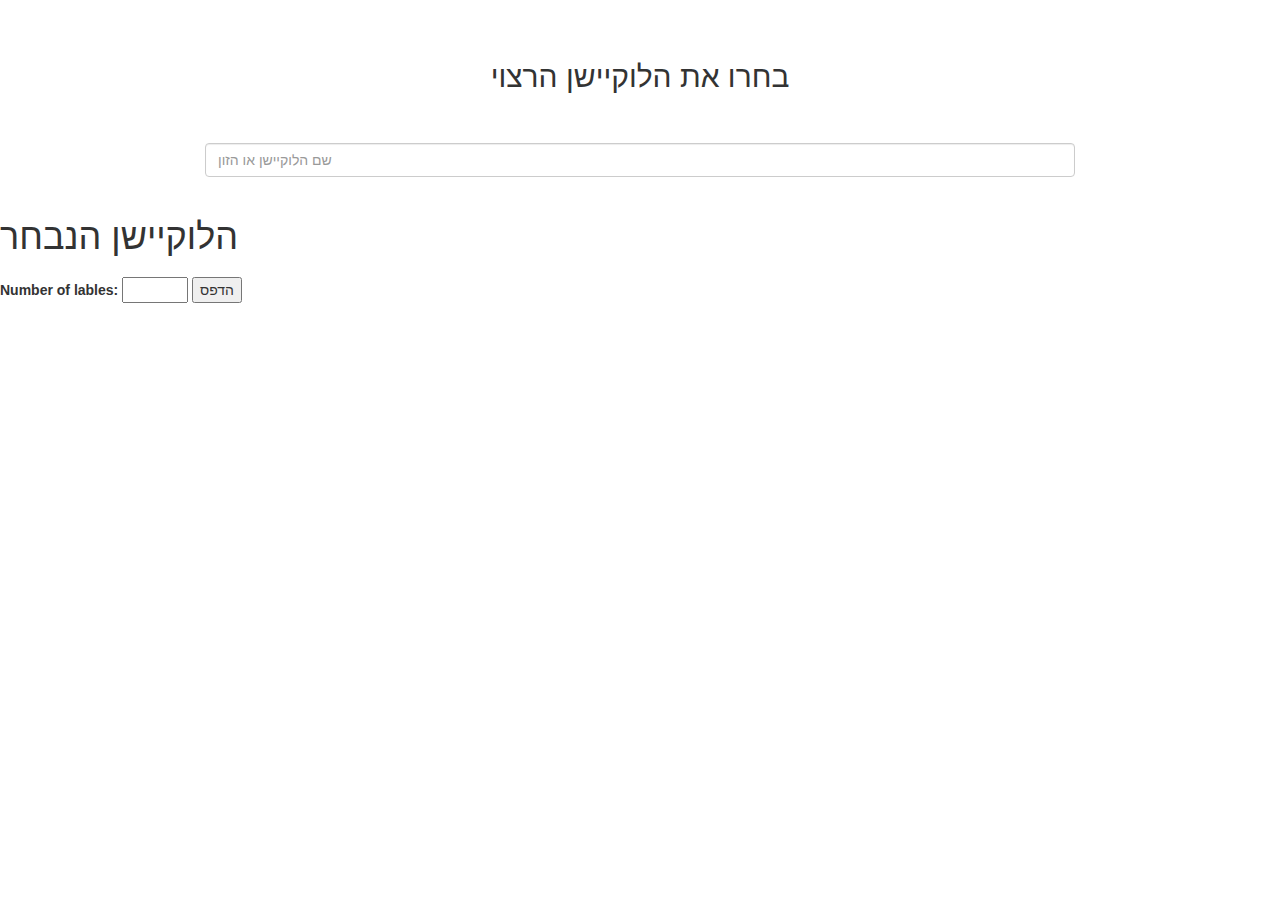
==== index.html @ 679d75a5 "d" ====
<!DOCTYPE html>
<html>
 <head>
  <title>Webslesson Tutorial | Search HTML Table Data by using JQuery</title>
  <script src="https://ajax.googleapis.com/ajax/libs/jquery/3.1.0/jquery.min.js"></script>
  <link rel="stylesheet" href="https://maxcdn.bootstrapcdn.com/bootstrap/3.3.6/css/bootstrap.min.css" />
  <script src="https://maxcdn.bootstrapcdn.com/bootstrap/3.3.7/js/bootstrap.min.js"></script>
  <script src="js.js"></script>
  <style>
  #result {
   position: absolute;
   width: 100%;
   max-width:870px;
   cursor: pointer;
   overflow-y: auto;
   max-height: 400px;
   box-sizing: border-box;
   z-index: 1001;
  }
  .link-class:hover{
   background-color:#f1f1f1;
  }
  </style>
 </head>
 <body>
  <br /><br />
  <div class="container" style="width:900px;">
   <h2 align="center">בחרו את הלוקיישן הרצוי</h2>
   <br /><br />
   <div align="center">
    <input type="text" name="search" id="search" placeholder="שם הלוקיישן או הזון" class="form-control" />
   </div>
   <ul class="list-group" id="result"></ul>
   <br />
  </div>
<div id="locationdiv">
  <h1>הלוקיישן הנבחר</h1>
  <h2 id="locationName"></h2>
  <h2 id="zoneName"></h2>
  <label for="tentacles">Number of lables:</label>

<input type="number" id="tentacles" name="tentacles"
       min="1" max="100">
       <button onclick="print()">הדפס</button>
      </div>
 </body>
</html>
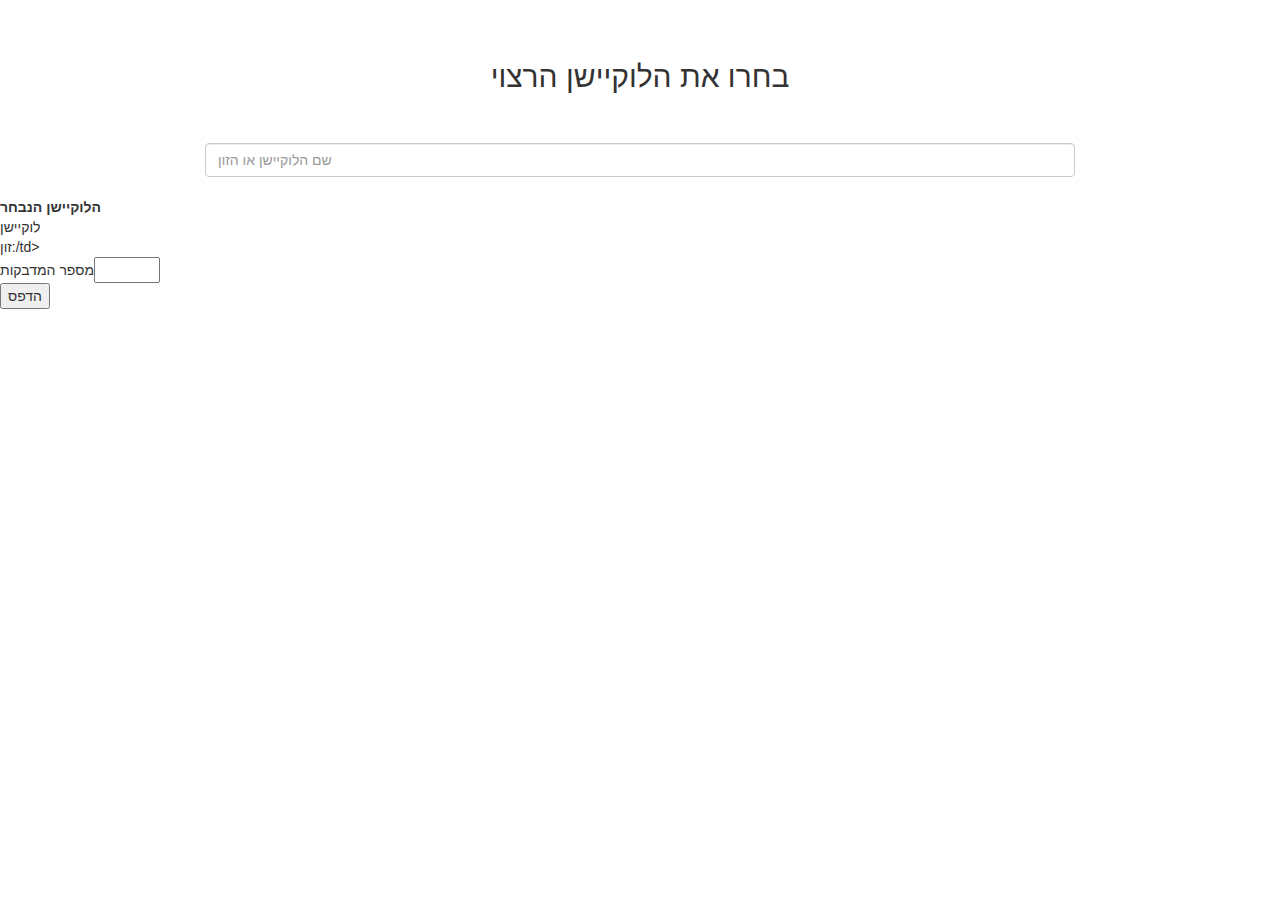
==== commit 9805f713: "כ" ====
--- a/index.html
+++ b/index.html
@@ -34,14 +34,35 @@
    <br />
   </div>
 <div id="locationdiv">
-  <h1>הלוקיישן הנבחר</h1>
-  <h2 id="locationName"></h2>
-  <h2 id="zoneName"></h2>
-  <label for="tentacles">Number of lables:</label>
+  <table>
+    <tbody>
+    <tr>
+    <th colspan="2">הלוקיישן הנבחר</td>
+    </tr>
+    <tr>
+    <td>לוקיישן</td>
+    <td><h2 id="locationName"></h2>
+    </td>
+    </tr>
+    <tr>
+    <td>זון:/td>
+    <td><h2 id="zoneName"></h2>
+    </td>
+    </tr>
+    <tr>
+    <td>מספר המדבקות</td>
+    <td><input type="number" id="tentacles" name="tentacles"
+      min="1" max="100"></td>
+    </tr>
+    <tr>
+    <td colspan="2"><button onclick="printit()">הדפס</button>
+    </td>
+    </tr>
+    </tbody>
+    </table>
 
-<input type="number" id="tentacles" name="tentacles"
-       min="1" max="100">
-       <button onclick="print()">הדפס</button>
+  <h1></h1>
+
       </div>
  </body>
 </html>
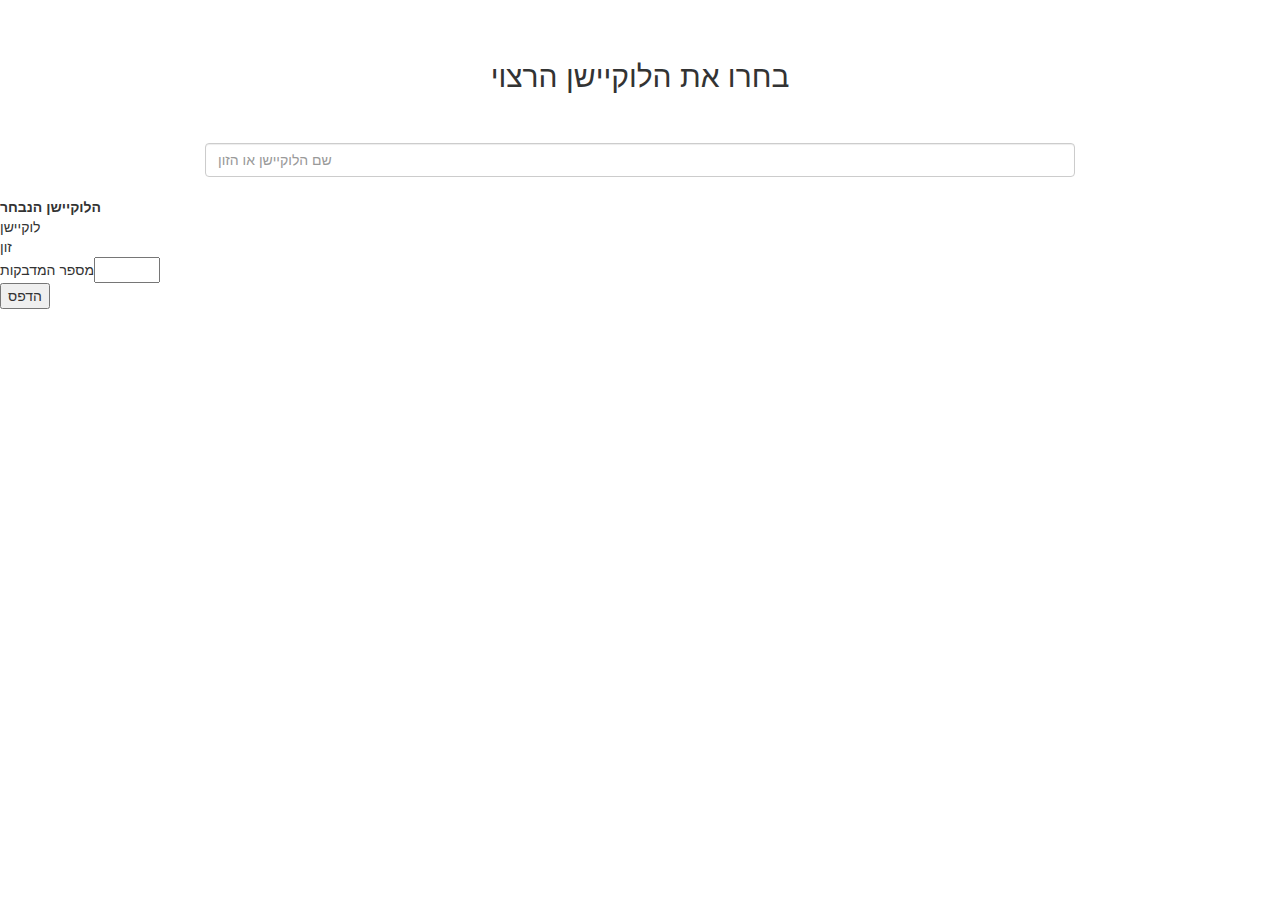
==== commit ffd4df7f: "ככ" ====
--- a/index.html
+++ b/index.html
@@ -45,7 +45,7 @@
     </td>
     </tr>
     <tr>
-    <td>זון:/td>
+    <td>זון</td>
     <td><h2 id="zoneName"></h2>
     </td>
     </tr>
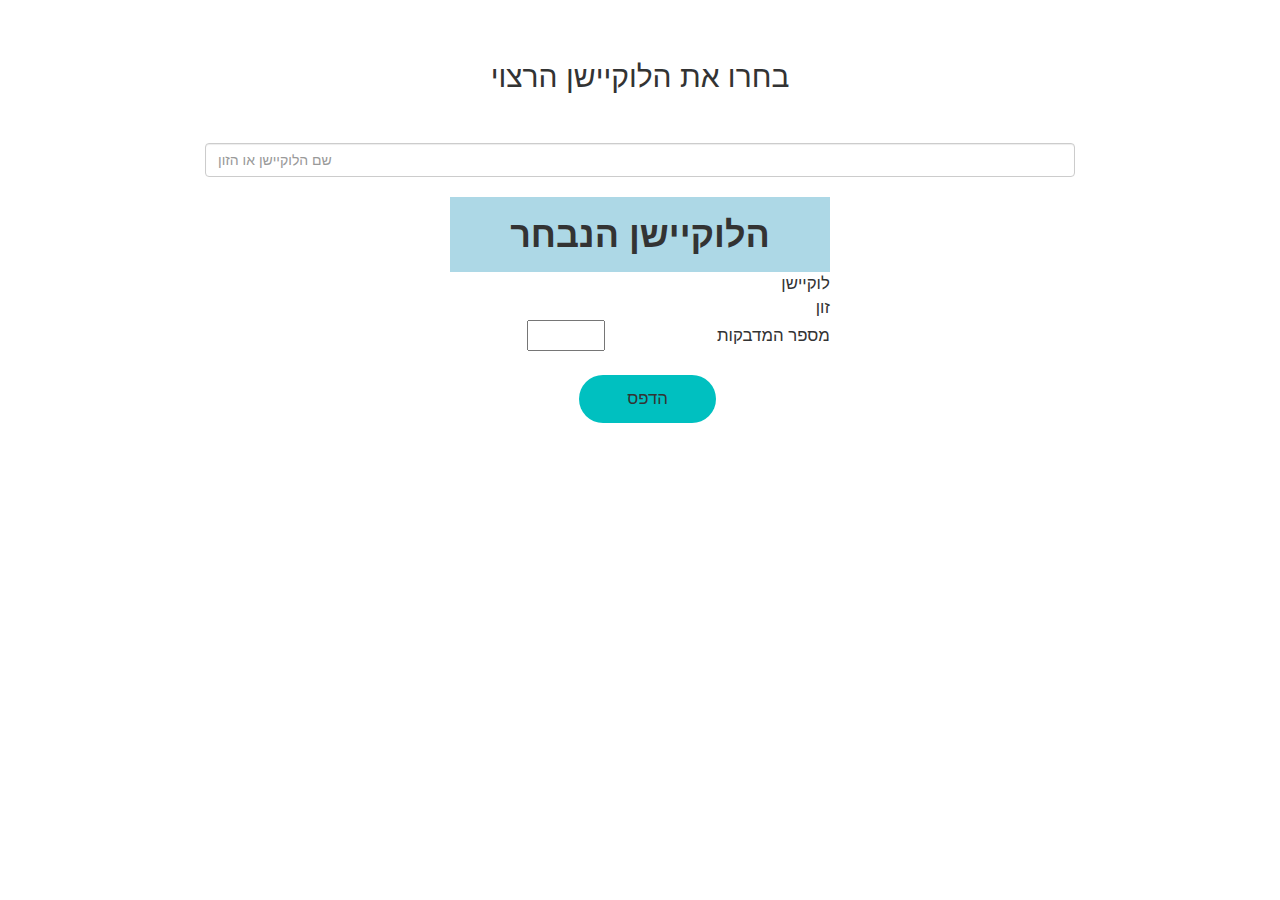
==== commit e1aa8327: "f" ====
--- a/index.html
+++ b/index.html
@@ -6,6 +6,8 @@
   <link rel="stylesheet" href="https://maxcdn.bootstrapcdn.com/bootstrap/3.3.6/css/bootstrap.min.css" />
   <script src="https://maxcdn.bootstrapcdn.com/bootstrap/3.3.7/js/bootstrap.min.js"></script>
   <script src="js.js"></script>
+  <link rel="stylesheet" href="StyleSheet.css" />
+
   <style>
   #result {
    position: absolute;
--- a/StyleSheet.css
+++ b/StyleSheet.css
@@ -0,0 +1,78 @@
+#myInput {
+    box-sizing: border-box;
+    background-image: url('searchicon.png');
+    background-position: 14px 12px;
+    background-repeat: no-repeat;
+    font-size: 16px;
+    padding: 14px 20px 12px 45px;
+    border: none;
+    border-bottom: 1px solid #ddd;
+  }
+  
+  #myInput:focus {outline: 3px solid #ddd;}
+  
+  .dropdown {
+    position: relative;
+    display: inline-block;
+  }
+  
+  .dropdown-content {
+    position: absolute;
+    background-color: #f6f6f6;
+    min-width: 230px;
+    overflow: auto;
+    border: 1px solid #ddd;
+    z-index: 1;
+  }
+  
+  .dropdown-content a {
+    color: black;
+    padding: 12px 16px;
+    text-decoration: none;
+    display: block;
+  }
+  
+  .dropdown a:hover {background-color: #ddd;}
+  
+  .show {display: block;}
+  
+
+  #onelable {
+    border: 5px solid red;
+    padding: 40px;
+    margin: 20px;
+    }
+
+    #onelable div{
+        width: 50%;
+        float: right;
+    }
+    
+    #onelable h1 {
+        color: red;
+        font-weight: bold;
+        font-size: 80px;
+        margin-top: -40px;
+        text-align: center;
+    }
+    
+    #locationName,#zoneName {
+        direction: rtl;
+        font-size: 50px;
+    }
+
+    #locationName{
+font-weight: bold;
+    }
+    
+    img {
+        width: 251px;
+    }
+
+    table {margin: 0 auto;direction: rtl;zoom: 1.2;}
+    th {background: lightblue;font-size: 30px;padding: 10px 50px;lue;}
+    button {background: #00c0c0;
+    padding: 10px 40px;
+    border-radius: 20px;
+    border: none;
+    margin: 20px 30%;}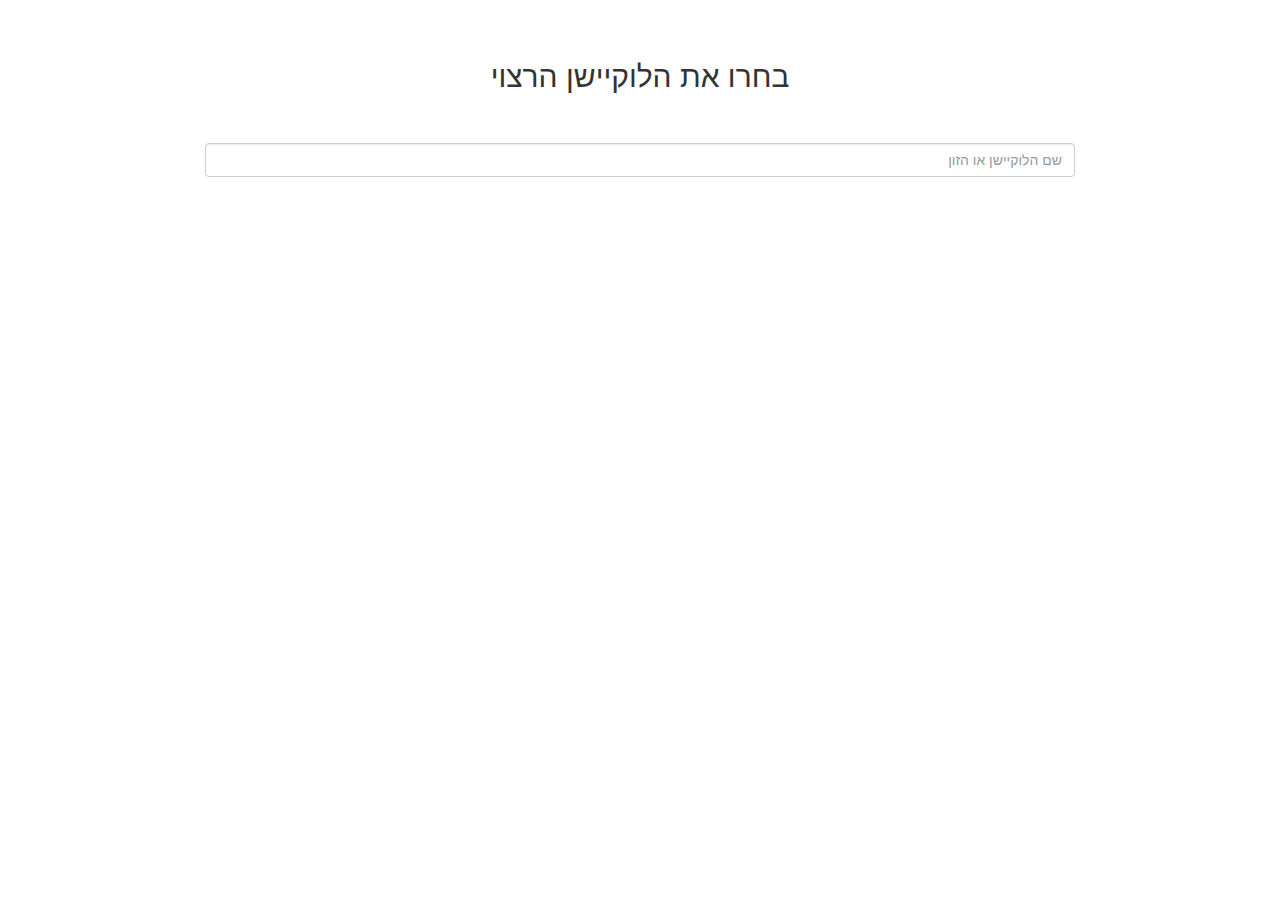
==== commit b2d56735: "f" ====
--- a/index.html
+++ b/index.html
@@ -1,7 +1,7 @@
 <!DOCTYPE html>
 <html>
  <head>
-  <title>Webslesson Tutorial | Search HTML Table Data by using JQuery</title>
+  <title>print lable</title>
   <script src="https://ajax.googleapis.com/ajax/libs/jquery/3.1.0/jquery.min.js"></script>
   <link rel="stylesheet" href="https://maxcdn.bootstrapcdn.com/bootstrap/3.3.6/css/bootstrap.min.css" />
   <script src="https://maxcdn.bootstrapcdn.com/bootstrap/3.3.7/js/bootstrap.min.js"></script>
--- a/StyleSheet.css
+++ b/StyleSheet.css
@@ -69,10 +69,22 @@
         width: 251px;
     }
 
-    table {margin: 0 auto;direction: rtl;zoom: 1.2;}
+    table {
+        margin: 0 auto;
+        direction: rtl;
+        zoom: 1.2;
+    }
     th {background: lightblue;font-size: 30px;padding: 10px 50px;lue;}
     button {background: #00c0c0;
     padding: 10px 40px;
     border-radius: 20px;
     border: none;
-    margin: 20px 30%;}+    margin: 20px 30%;}
+
+    #locationdiv{
+        display: none;
+    }
+
+    .container{
+        direction: rtl;
+    }